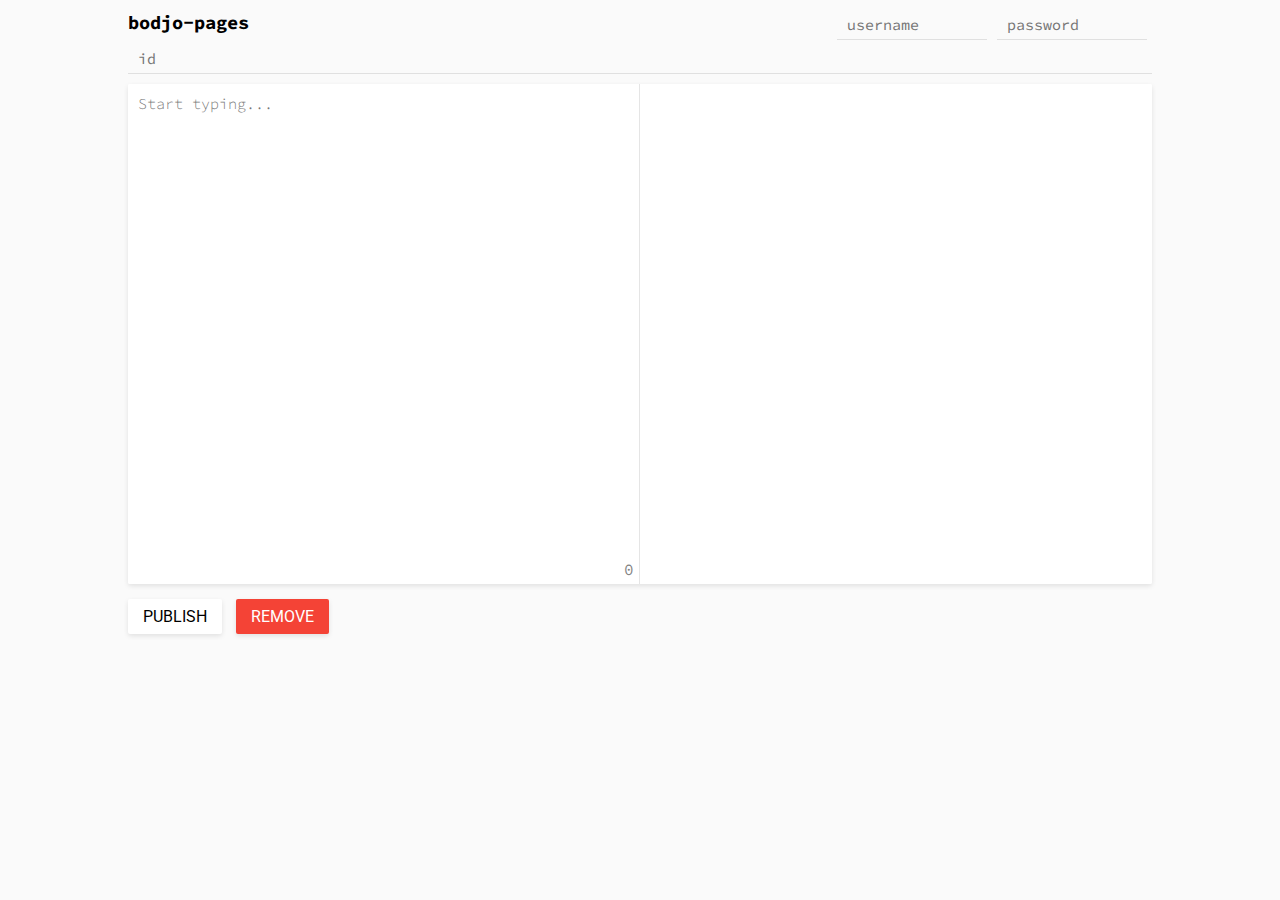
==== editor/index.html @ fc74f69d "added ability to view page (editor moved to /editor/)" ====
<!DOCTYPE html>
<html>
<head>
	<meta charset="utf-8">
	<meta name="viewport" content="width=device-width, initial-scale=1">
	<link rel="shortcut icon" type="image/png" href="/favicon.png">
	<link rel="shortcut icon" type="image/x-icon" href="/favicon.ico">
	<title>bodjo-pages (editor)</title>
	<link rel="stylesheet" type="text/css" href="styles.css">
	<link rel="stylesheet" type="text/css" href="page.css">
	<link href="https://fonts.googleapis.com/css?family=Roboto+Mono:400,700|Roboto:100,300,400,700|Source+Code+Pro:400,700&display=swap&subset=cyrillic" rel="stylesheet">
</head>
<body>
	<div id="bar">
		<div id="title">
			<h3>bodjo-pages</h3>
		</div>
		<div id="auth">
			<input type="text" placeholder="username" id="username">
			<input type="password" placeholder="password" id="password">
		</div>
	</div>
	<div id="main">
		<div id="editor">
			<input placeholder="id" id='page-id'>
			<div id="box">
				<div id="workspace">
					<textarea placeholder="Start typing..."></textarea>
					<div id="count"></div>
				</div>
				<div id="preview" class="bodjo-page"></div>
			</div>
			<div class='btn' id="submit">PUBLISH</div>
			<div class='btn' id="remove">REMOVE</div>
		</div>
	</div>
	<script type="text/javascript" src="btn.js"></script>
	<script type="text/javascript" src="editor.js"></script>
</body>
</html>
---- editor/styles.css ----
body, html, head {
	margin: 0;
	padding: 0;
	font-family: 'Roboto';
	background: #FAFAFA;
}
#bar, #main {
	display: block;
	margin: 10px auto;
	width: 80%;
}
#bar {
	font-family: 'Source Code Pro', 'Roboto Mono', Consolas, monospace;
}
#bar > * {
	display: inline-block;
	vertical-align: middle;
	margin-right: 5px;
}
#bar > a {
	text-decoration: none;
	color: #000000;
	border-bottom: 1px dotted #000000;
}
#bar > a:hover {
	border-bottom: 1px dashed #000000;
}
#bar > a:active {
	font-weight: bold;
}
#title h3 {
	margin: 0;
	margin-right: 5px;
}
#bar #auth {
	float: right;
}
#bar #auth input {
	transition: all 0.5s ease-in-out;
	display: inline-block;
	max-width: 150px;
}
#bar #auth.verified input {
	color: #1B5E20;
	border-color: #43A047;
	border-width: 2px;
}

input {
	width: 100%;
	border: none;
	background: transparent;
	font-family: 'Source Code Pro', 'Roboto Mono', Consolas, monospace;
	font-size: 15px;
	border-bottom: 1px solid rgba(0,0,0,0.1);
	padding: 5px 10px;
	box-sizing: border-box;
	outline: none;
}
#editor #box {
	width: 100%;
	min-height: 500px;
	margin-top: 10px;
	background: #FFFFFF;
	border-radius: 2px;
	overflow: hidden;
	box-shadow: 0 2px 5px rgba(0,0,0,0.1);
	position: relative;
}
#editor #box #workspace {
	width: 50%;
	box-sizing: border-box;
	position: absolute;
	top: 0;
	left: 0;
	bottom: 0;
	float: left;
	border-right: 1px solid rgba(0,0,0,0.1);
}
#editor #box #workspace textarea {
	width: 100%;
	height: 100%;
	box-sizing: border-box;
	border: none;
	resize: none;
	outline: none;
	font-family: 'Source Code Pro', 'Roboto Mono', Consolas, monospace;
	font-weight: 300;
	padding: 10px;
	-webkit-tab-size: 4;
    -moz-tab-size: 4;
    -o-tab-size: 4;
    tab-size: 4;
}
#editor #box #preview {
	width: 50%;
	box-sizing: border-box;
	position: absolute;
	top: 0;
	right: 0;
	bottom: 0;
	padding: 10px;
	float: right;
	overflow-y: auto;
}
.btn {
	display: inline-block;
	padding: 8px 15px;
	margin: 15px 0;
	background: #ffffff;
	user-select: none;
	border-radius: 2px;
	-ms-user-select: none;
	-moz-user-select: none;
	-webkit-user-select: none;
	cursor: pointer;
	box-shadow: 0 2px 5px rgba(0,0,0,0.1);
}
.btn .ripple {
	background: rgba(0,0,0,0.1);
}
#editor #count {
    position: absolute;
    bottom: 0;
    right: 0;
    opacity: 0.5;
    padding: 5px;
    font-family: 'Source Code Pro', 'Roboto Mono', Consolas, monospace;
}
#editor .btn#remove {
	color: #ffffff;
	background: #F44336;
	margin-left: 10px;
}
#editor .btn#remove .ripple {
	background: rgba(255,255,255,0.4);
}
---- editor/page.css ----
.bodjo-page {
	background: #FFFFFF;
	font-size: 100%;
	font-family: 'Source Code Pro', 'Roboto Mono', Consolas, monospace;
}

.bodjo-page h1, 
.bodjo-page h2, 
.bodjo-page h3, 
.bodjo-page h4, 
.bodjo-page h5, 
.bodjo-page h6,
.bodjo-page p {
	margin: 0;
	display: inline-block;
}

.bodjo-page pre.code {
	font-family: 'Source Code Pro', 'Roboto Mono', Consolas, monospace;
	background: rgba(0,0,0,0.05);
	border-radius: 2px;
	padding: 5px;
	-moz-tab-size: 4;
	-o-tab-size: 4;
	tab-size: 4;
	display: inline-block;
	font-size: 95%;
	max-width: 100%;
	box-sizing: border-box;
	overflow: hidden;
	word-break: break-all;
	white-space: normal;
}

.bodjo-page span.code-small {
	font-family: 'Source Code Pro', 'Roboto Mono', Consolas, monospace;
	background: rgba(0,0,0,0.05);
	border-radius: 2px;
	padding: 2px;
	display: inline-block;
	font-size: 90%;
}

.bodjo-page div.question,
.bodjo-page div.warning {
	box-sizing: border-box;
	display: inline-block;
	min-width: 50%;
	position: relative;
	border-radius: 2px;
	padding: 5px;
	padding-right: 25px;
}
.bodjo-page div.question > span:nth-child(1),
.bodjo-page div.warning > span:nth-child(1) {
	position: absolute;
	top: 0;
	right: 0;
	width: 27px;
	text-align: center;
	font-weight: bold;
	font-size: 150%;
}
.bodjo-page div.warning {
	background-color: rgba(255, 204, 128, 0.5);
}
.bodjo-page div.warning > span:nth-child(1) {
	color: rgba(127, 102, 64, 1);
}
.bodjo-page div.question {
	background-color: rgba(144, 202, 249, 0.5);
}
.bodjo-page div.question > span:nth-child(1) {
	color: rgba(72, 101, 123, 1);
}
.bodjo-page img.right {
	margin: 10px 0 10px 10px;
	float: right;
	max-width: 50%;
}
.bodjo-page img.left {
	margin: 10px 10px 10px 0;
	float: left;
	max-width: 50%;
}
.bodjo-page img {
	max-width: 100%;
}
.bodjo-page ul {
	margin: 0 0 0 5px;
}
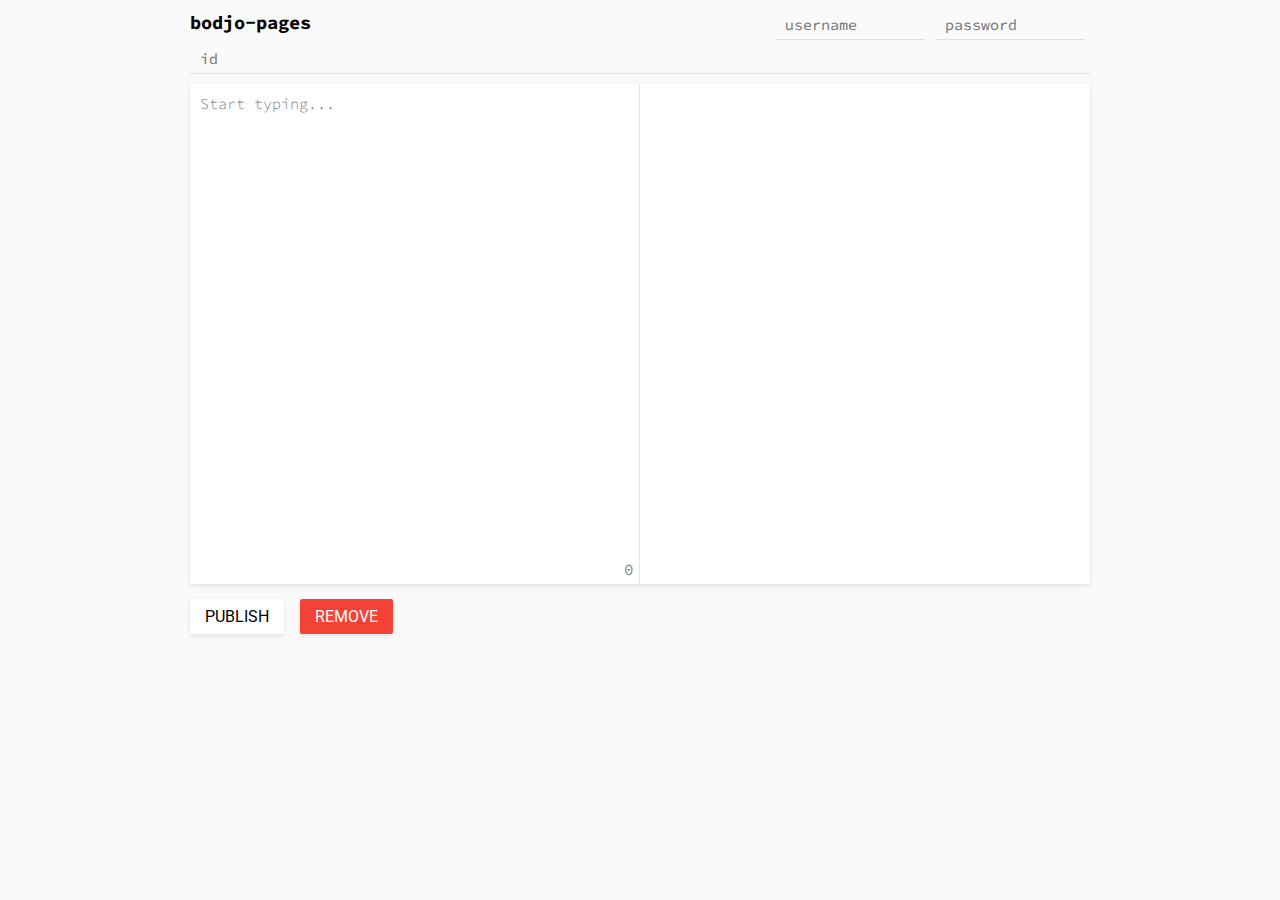
==== commit 6b454b46: "added suggestions in page id input in editor; minified main loader script in loader.min.js" ====
--- a/editor/index.html
+++ b/editor/index.html
@@ -7,7 +7,6 @@
 	<link rel="shortcut icon" type="image/x-icon" href="/favicon.ico">
 	<title>bodjo-pages (editor)</title>
 	<link rel="stylesheet" type="text/css" href="styles.css">
-	<link rel="stylesheet" type="text/css" href="page.css">
 	<link href="https://fonts.googleapis.com/css?family=Roboto+Mono:400,700|Roboto:100,300,400,700|Source+Code+Pro:400,700&display=swap&subset=cyrillic" rel="stylesheet">
 </head>
 <body>
@@ -22,7 +21,11 @@
 	</div>
 	<div id="main">
 		<div id="editor">
-			<input placeholder="id" id='page-id'>
+			<div id='page-id-wrapper'>
+				<input placeholder="id" id='page-id'>
+				<div id='page-id-suggestions'>
+				</div>
+			</div>
 			<div id="box">
 				<div id="workspace">
 					<textarea placeholder="Start typing..."></textarea>
@@ -30,10 +33,10 @@
 				</div>
 				<div id="preview" class="bodjo-page"></div>
 			</div>
-			<div class='btn' id="submit">PUBLISH</div>
-			<div class='btn' id="remove">REMOVE</div>
+			<div class='btn' id="submit">PUBLISH</div>&nbsp;&nbsp;&nbsp;&nbsp;<div class='btn' id="remove">REMOVE</div>
 		</div>
 	</div>
+	<script type="text/javascript" src="/bodjo-page-loader.js"></script>
 	<script type="text/javascript" src="btn.js"></script>
 	<script type="text/javascript" src="editor.js"></script>
 </body>
--- a/editor/styles.css
+++ b/editor/styles.css
@@ -8,6 +8,7 @@
 	display: block;
 	margin: 10px auto;
 	width: 80%;
+	max-width: 900px;
 }
 #bar {
 	font-family: 'Source Code Pro', 'Roboto Mono', Consolas, monospace;
@@ -106,7 +107,8 @@
 .btn {
 	display: inline-block;
 	padding: 8px 15px;
-	margin: 15px 0;
+	margin: 0;
+	margin-top: 15px;
 	background: #ffffff;
 	user-select: none;
 	border-radius: 2px;
@@ -130,8 +132,34 @@
 #editor .btn#remove {
 	color: #ffffff;
 	background: #F44336;
-	margin-left: 10px;
 }
 #editor .btn#remove .ripple {
 	background: rgba(255,255,255,0.4);
+}
+#page-id-wrapper {
+	position: relative;
+}
+#page-id-suggestions {
+	width: 100%;
+
+	position: absolute;
+	z-index: 10;
+	box-shadow: 0 2px 5px rgba(0,0,0,0.1);
+}
+#page-id-suggestions div {
+	width: 100%;
+	padding: 10px;
+	box-sizing: border-box;
+	background: #FFFFFF;
+	cursor: pointer;
+	user-select: none;
+	-ms-user-select: none;
+	-moz-user-select: none;
+	-webkit-user-select: none;
+}
+#page-id-suggestions div .ripple {
+	background: rgba(0,0,0,0.1);
+}
+#page-id-suggestions div span {
+	opacity: 0.5;
 }